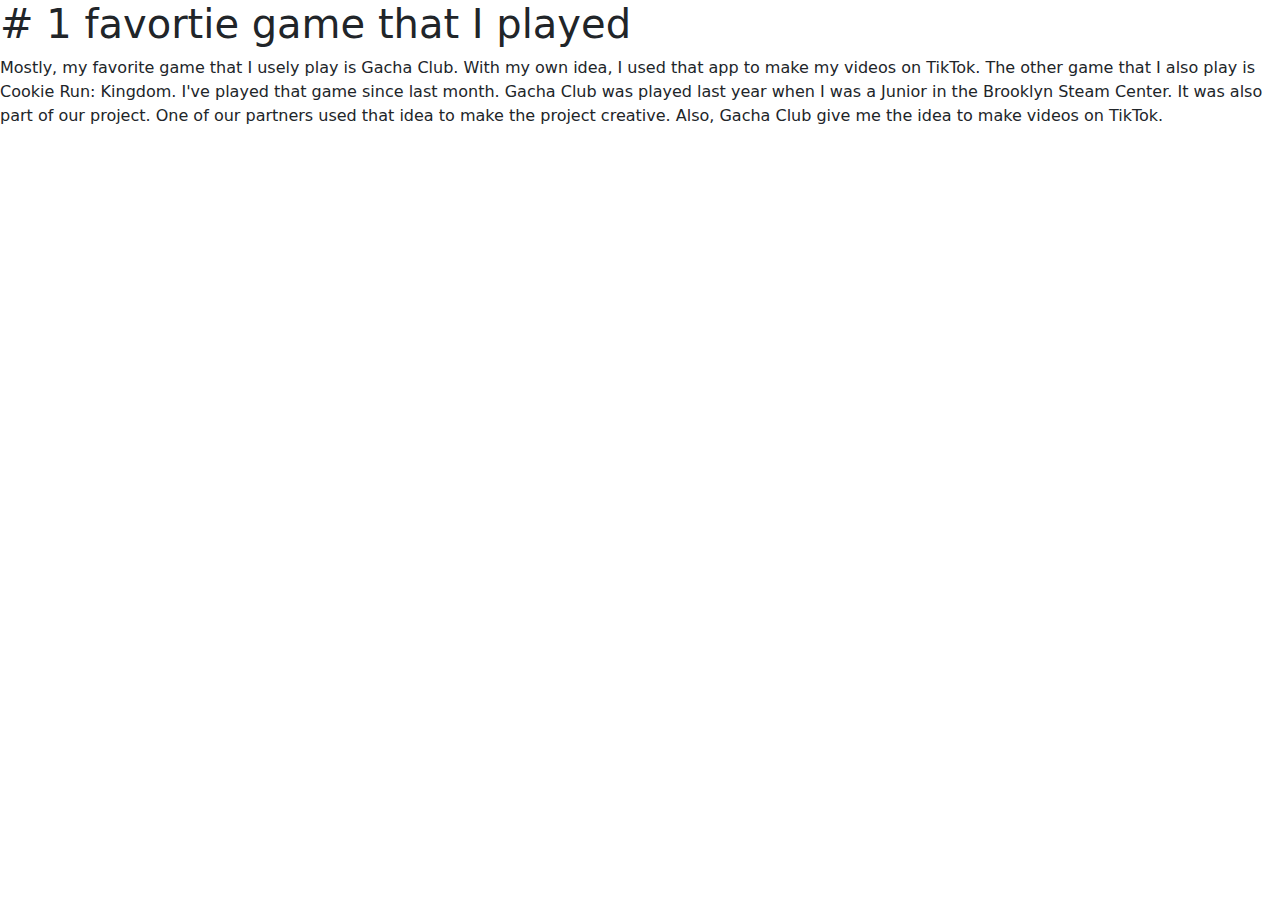
==== favoritegame.html @ a63aee6b "added index file" ====
<!DOCTYPE html>
<html lang="en">
<head>
  <title> Favorite Games</title>
  <meta charset="utf-8">
  <meta name="viewport" content="width=device-width, initial-scale=1">
  <link href="https://cdn.jsdelivr.net/npm/bootstrap@5.2.1/dist/css/bootstrap.min.css" rel="stylesheet">
  <script src="https://cdn.jsdelivr.net/npm/bootstrap@5.2.1/dist/js/bootstrap.bundle.min.js"></script>
  <link href="style.css">
</head>
  <body>
  <p class="h1"># 1 favortie game that I played</p>
  <p> Mostly, my favorite game that I usely play is Gacha Club. With my own idea, I used that app to make my videos on TikTok. The other game that I also play is Cookie Run: Kingdom.
   I've played that game since last month. Gacha Club was played last year when I was a Junior in the Brooklyn Steam Center. It was also part of our project. One of our partners used that idea to make
the project creative. Also, Gacha Club give me the idea to make videos on TikTok.</p>
</body>
</html>
---- style.css ----
.bg-secrettrio {
    background-color: rgb(0, 194, 110);
}
.bg-favoritegame.html {
    background-color: rgb(0, 140, 255) ;
}
.bg-Favoritetvshows.html{
    background-color: rgb(255, 52, 154);
}
.bg-Languages.html{
    background-color: rgb(86, 0, 167);
}
.bg-hurricanenames.html {
    background-color: rgb(255, 136, 0);
}
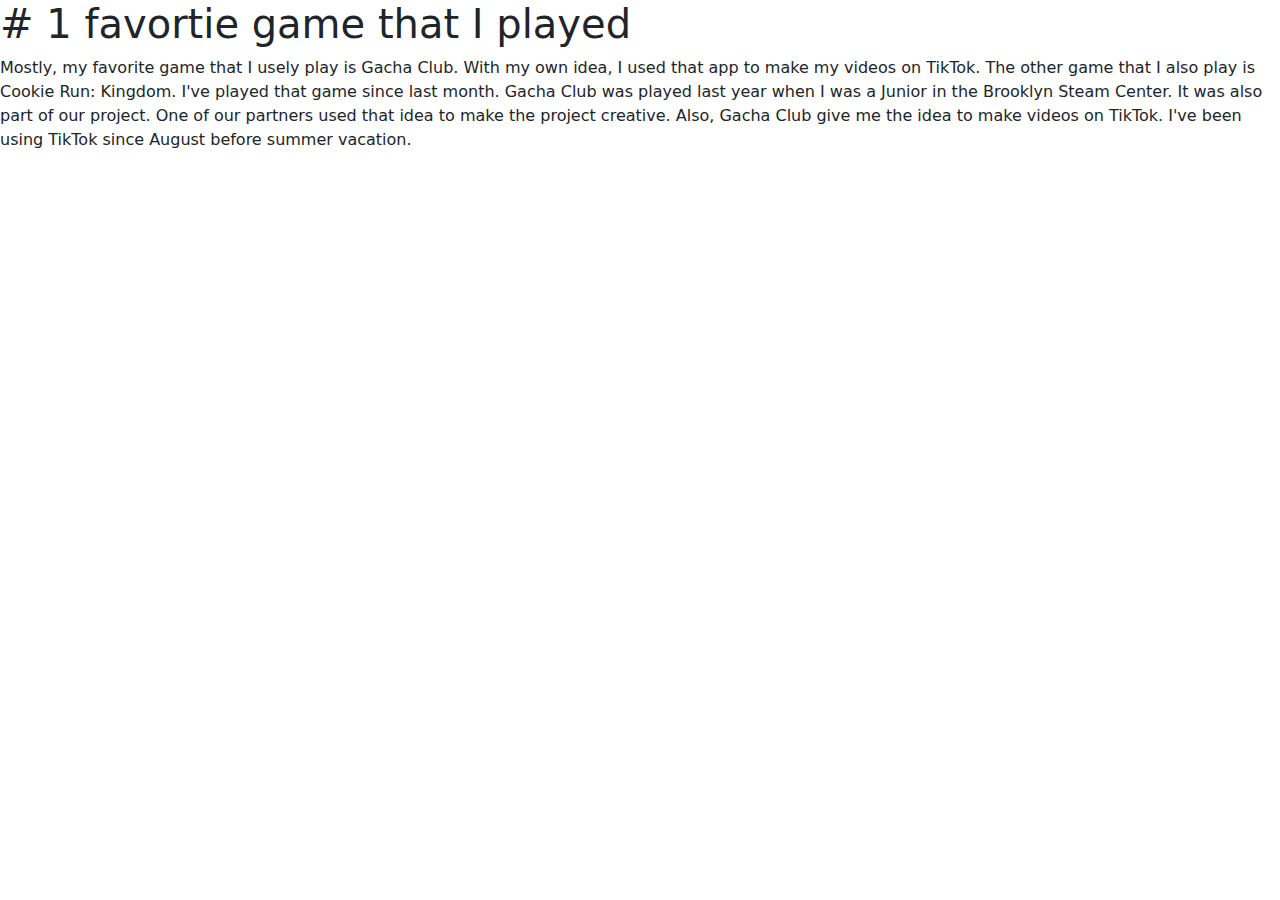
==== commit 86520b57: "added index file" ====
--- a/favoritegame.html
+++ b/favoritegame.html
@@ -12,6 +12,6 @@
   <p class="h1"># 1 favortie game that I played</p>
   <p> Mostly, my favorite game that I usely play is Gacha Club. With my own idea, I used that app to make my videos on TikTok. The other game that I also play is Cookie Run: Kingdom.
    I've played that game since last month. Gacha Club was played last year when I was a Junior in the Brooklyn Steam Center. It was also part of our project. One of our partners used that idea to make
-the project creative. Also, Gacha Club give me the idea to make videos on TikTok.</p>
+the project creative. Also, Gacha Club give me the idea to make videos on TikTok. I've been using TikTok since August before summer vacation.</p>
 </body>
 </html>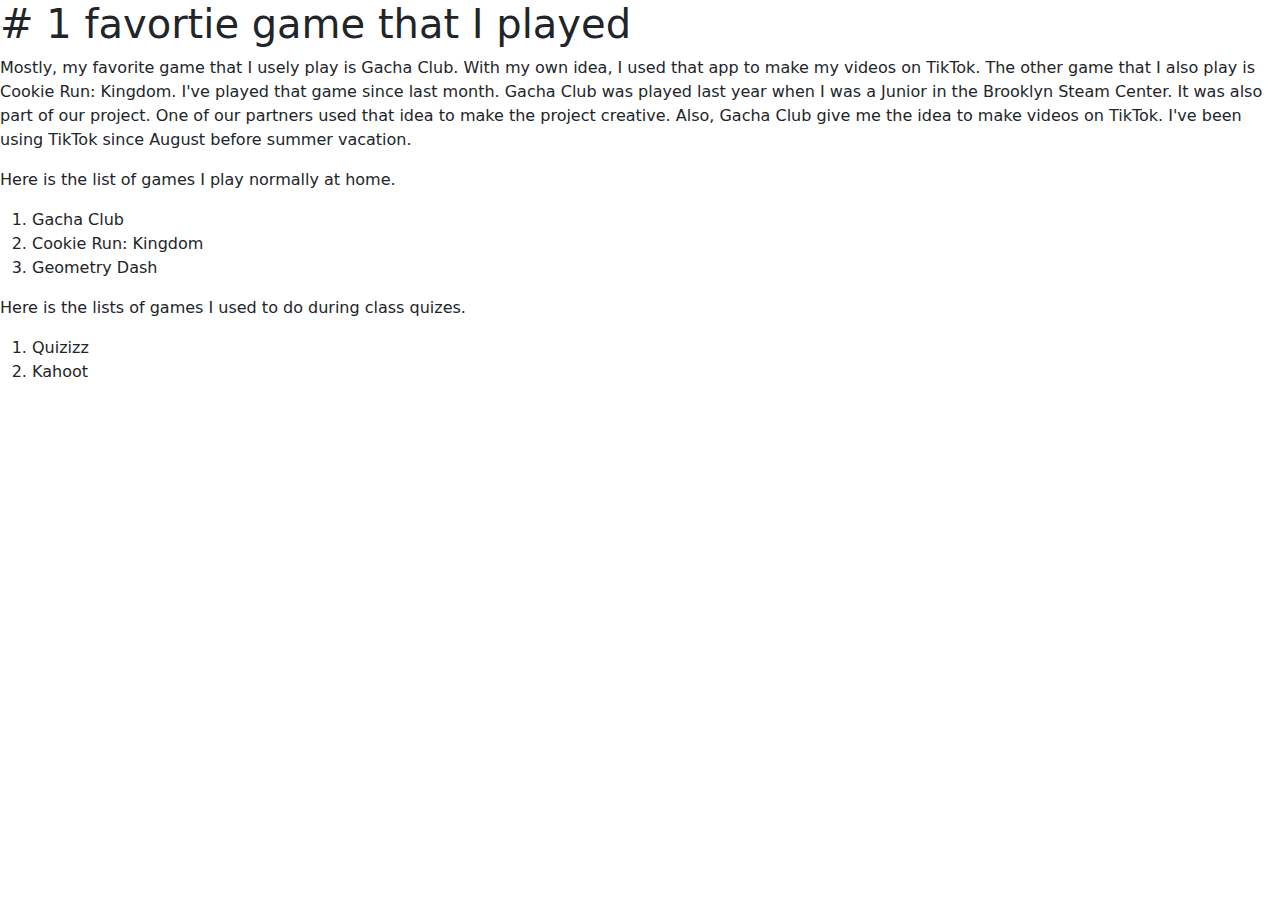
==== commit 96989835: "added index file" ====
--- a/favoritegame.html
+++ b/favoritegame.html
@@ -13,5 +13,17 @@
   <p> Mostly, my favorite game that I usely play is Gacha Club. With my own idea, I used that app to make my videos on TikTok. The other game that I also play is Cookie Run: Kingdom.
    I've played that game since last month. Gacha Club was played last year when I was a Junior in the Brooklyn Steam Center. It was also part of our project. One of our partners used that idea to make
 the project creative. Also, Gacha Club give me the idea to make videos on TikTok. I've been using TikTok since August before summer vacation.</p>
+<p>Here is the list of games I play normally at home.</p>
+<ol>
+<li>Gacha Club</li>
+<li>Cookie Run: Kingdom</li>
+<li>Geometry Dash</li>
+</ol>
+<p>Here is the lists of games I used to do during class quizes.</p>
+<ol>
+<li>Quizizz</li>
+<li>Kahoot</li>
+
+</ol>
 </body>
 </html>--- a/style.css
+++ b/style.css
@@ -1,15 +1,16 @@
 .bg-secrettrio {
-    background-color: rgb(0, 194, 110);
+    background-color: rgb(0, 255, 145);
 }
 .bg-favoritegame.html {
     background-color: rgb(0, 140, 255) ;
 }
 .bg-Favoritetvshows.html{
-    background-color: rgb(255, 52, 154);
+    background-color: rgb(255, 0, 128);
 }
 .bg-Languages.html{
-    background-color: rgb(86, 0, 167);
+    background-color: rgb(110, 0, 254);
 }
 .bg-hurricanenames.html {
     background-color: rgb(255, 136, 0);
+    
 }
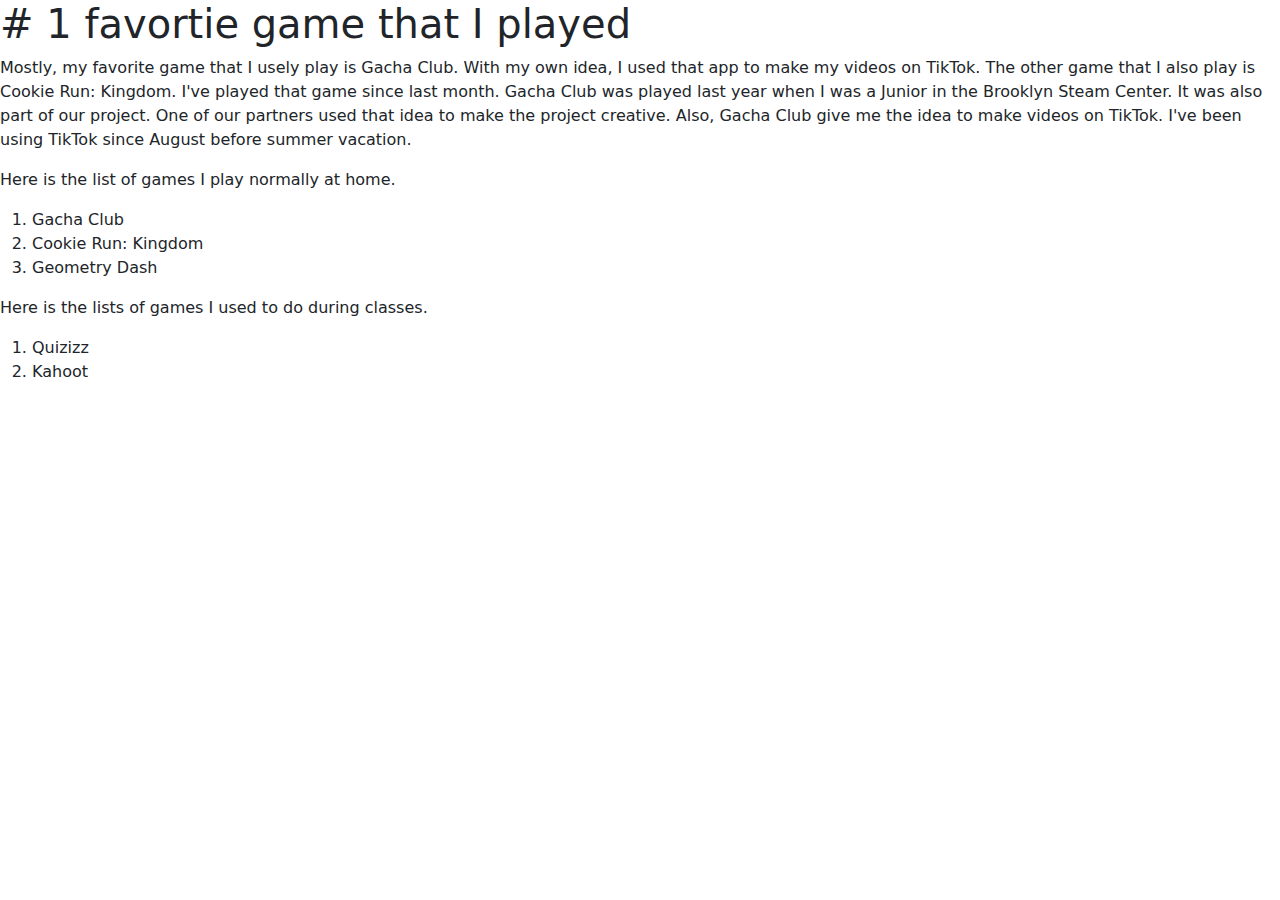
==== commit 52de3a50: "added index file" ====
--- a/favoritegame.html
+++ b/favoritegame.html
@@ -19,7 +19,7 @@
 <li>Cookie Run: Kingdom</li>
 <li>Geometry Dash</li>
 </ol>
-<p>Here is the lists of games I used to do during class quizes.</p>
+<p>Here is the lists of games I used to do during classes.</p>
 <ol>
 <li>Quizizz</li>
 <li>Kahoot</li>
--- a/style.css
+++ b/style.css
@@ -1,16 +1,31 @@
 .bg-secrettrio {
-    background-color: rgb(0, 255, 145);
+    background-color: rgb(0, 196, 111);
+    color:rgb(161, 255, 180) 
 }
 .bg-favoritegame.html {
     background-color: rgb(0, 140, 255) ;
+    color:rgb(180, 220, 255)
 }
 .bg-Favoritetvshows.html{
     background-color: rgb(255, 0, 128);
+    color: rgb(116, 0, 58)
 }
 .bg-Languages.html{
-    background-color: rgb(110, 0, 254);
+    background-color: rgb(101, 0, 210);
+    color:rgb(40, 0, 79)
 }
 .bg-hurricanenames.html {
     background-color: rgb(255, 136, 0);
+    color:rgb(160, 115, 0)
     
 }
+#navbar 
+li a {
+        display: block;
+        color: rgb(160, 3, 79);
+        text-align: center;
+        padding: 14px 16px;
+        text-decoration: none;
+      }
+      
+
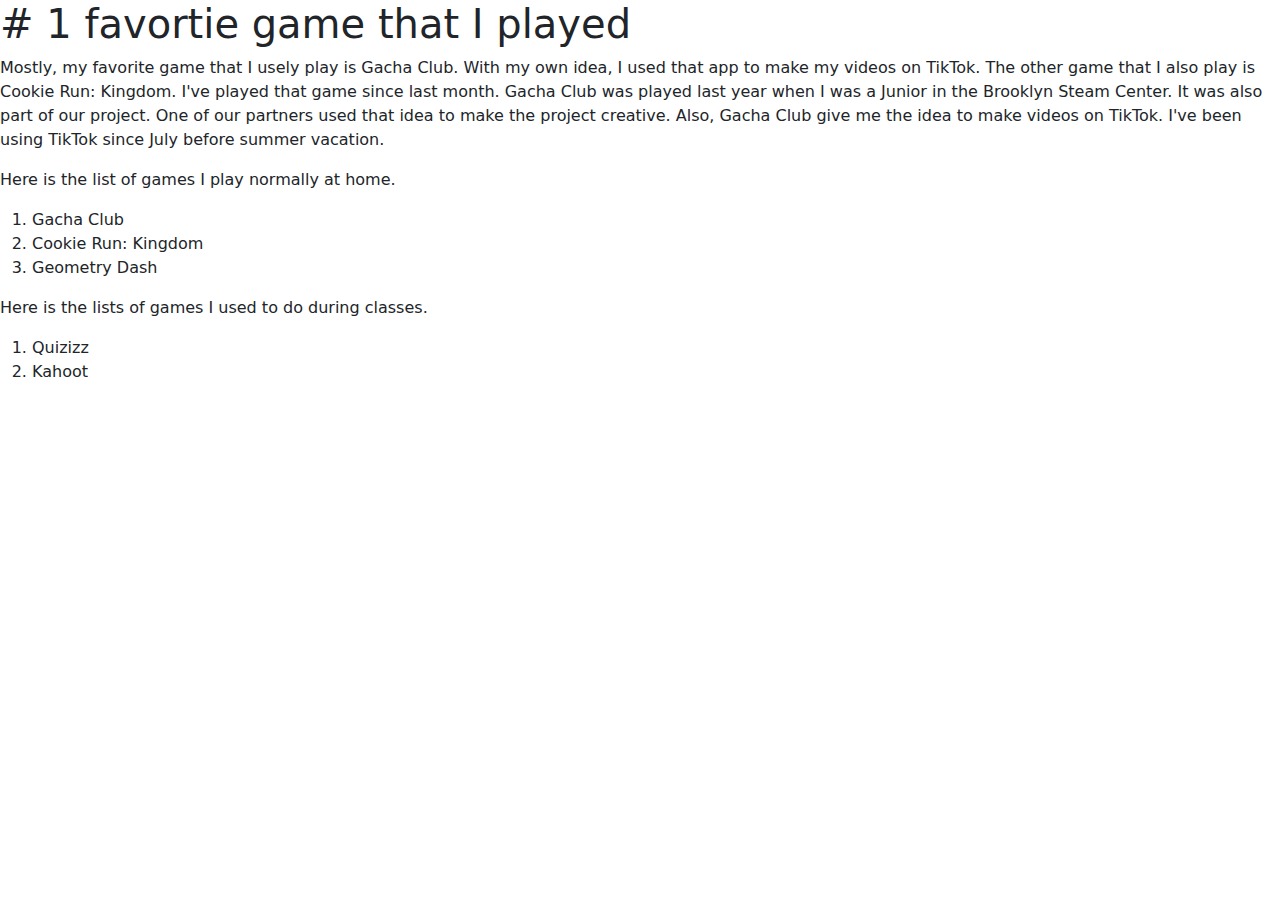
==== commit 33779c7b: "added index file" ====
--- a/favoritegame.html
+++ b/favoritegame.html
@@ -12,7 +12,7 @@
   <p class="h1"># 1 favortie game that I played</p>
   <p> Mostly, my favorite game that I usely play is Gacha Club. With my own idea, I used that app to make my videos on TikTok. The other game that I also play is Cookie Run: Kingdom.
    I've played that game since last month. Gacha Club was played last year when I was a Junior in the Brooklyn Steam Center. It was also part of our project. One of our partners used that idea to make
-the project creative. Also, Gacha Club give me the idea to make videos on TikTok. I've been using TikTok since August before summer vacation.</p>
+the project creative. Also, Gacha Club give me the idea to make videos on TikTok. I've been using TikTok since July before summer vacation.</p>
 <p>Here is the list of games I play normally at home.</p>
 <ol>
 <li>Gacha Club</li>
--- a/style.css
+++ b/style.css
@@ -27,5 +27,15 @@
         padding: 14px 16px;
         text-decoration: none;
       }
+      #navbar > a {
+        color:#69e1ff;
+        padding: 24px;
+        display: inline-block;
+        text-decoration: none;
+        font-weight: bold;
+       }
+  #navbar > a:hover {
+      background-color:rgb(98, 0, 255);
       
-
+  }
+ 
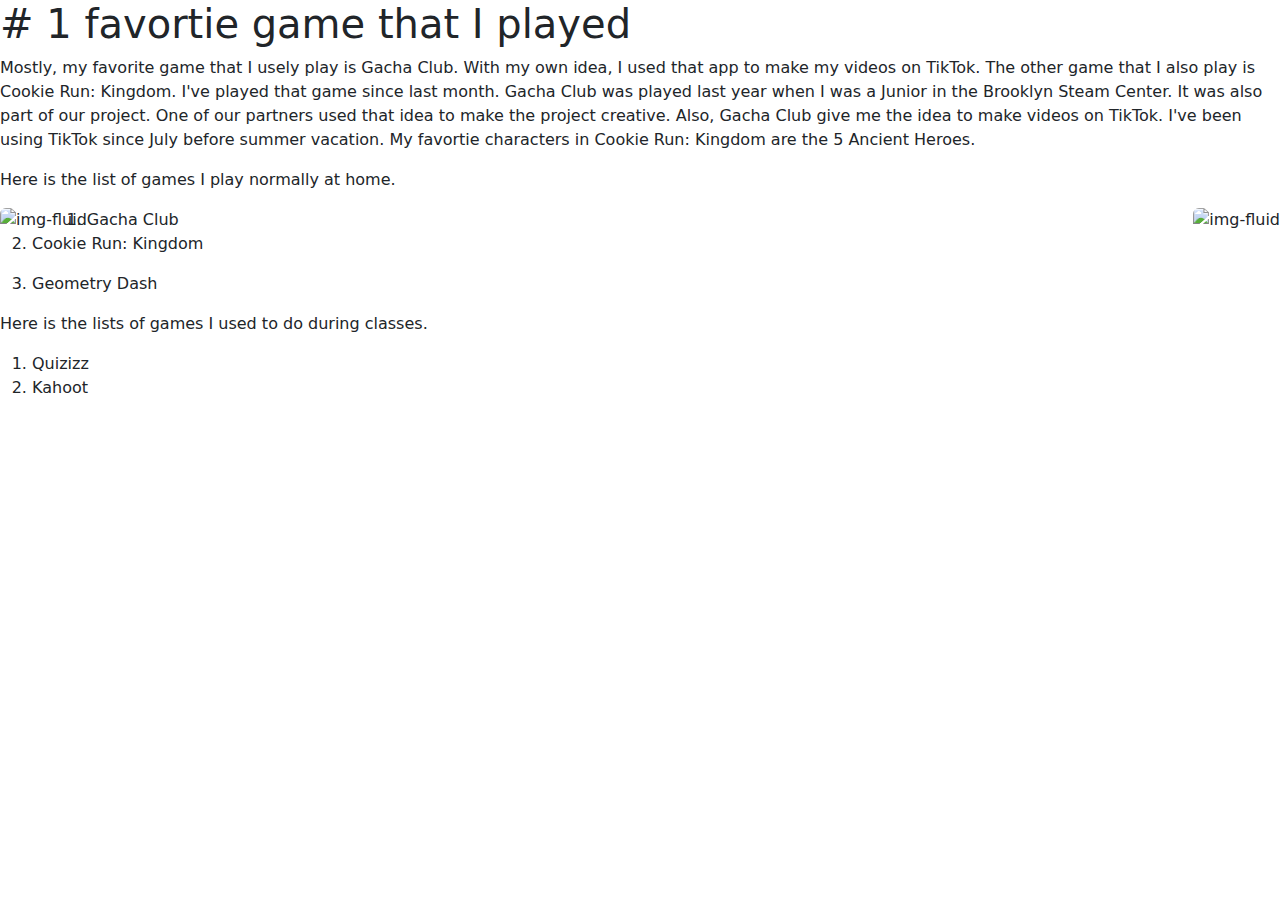
==== commit 1dedae74: "added index file" ====
--- a/favoritegame.html
+++ b/favoritegame.html
@@ -10,13 +10,16 @@
 </head>
   <body>
   <p class="h1"># 1 favortie game that I played</p>
-  <p> Mostly, my favorite game that I usely play is Gacha Club. With my own idea, I used that app to make my videos on TikTok. The other game that I also play is Cookie Run: Kingdom.
+  <div class = "text light-pink bg-rosepink>" <p> Mostly, my favorite game that I usely play is Gacha Club. With my own idea, I used that app to make my videos on TikTok. The other game that I also play is Cookie Run: Kingdom.
    I've played that game since last month. Gacha Club was played last year when I was a Junior in the Brooklyn Steam Center. It was also part of our project. One of our partners used that idea to make
-the project creative. Also, Gacha Club give me the idea to make videos on TikTok. I've been using TikTok since July before summer vacation.</p>
-<p>Here is the list of games I play normally at home.</p>
+the project creative. Also, Gacha Club give me the idea to make videos on TikTok. I've been using TikTok since July before summer vacation. My favortie characters in Cookie Run: Kingdom are the 5 Ancient Heroes.</p>
+<p>Here is the list of games I play normally at home.</p> </div>
+<img src="Holly_illust.webp" class="rounded float-end" alt="img-fluid">
+<img src="Darkcacaoillust_nl.webp" class="rounded float-start" alt="img-fluid">
 <ol>
 <li>Gacha Club</li>
 <li>Cookie Run: Kingdom</li>
+<p></p>
 <li>Geometry Dash</li>
 </ol>
 <p>Here is the lists of games I used to do during classes.</p>
--- a/style.css
+++ b/style.css
@@ -1,4 +1,31 @@
-.bg-secrettrio {
+body{
+    font-family: 'Roboto' , sans-serif;
+    background-color: #ab0000;
+    color:#5cff93;
+    margin: 0 ;
+    
+   
+
+}
+ main {
+    max-width: 768px;
+    margin:0 auto;
+ }
+a:link {
+    color: #6200ff
+  }
+  
+  a:visited {
+   color:#ff48c8;
+  }
+    a:hover {
+        color: #00c3ff
+      }
+      a:active {
+        color: #ac5600
+      }
+      
+.bg-index.html {
     background-color: rgb(0, 196, 111);
     color:rgb(161, 255, 180) 
 }
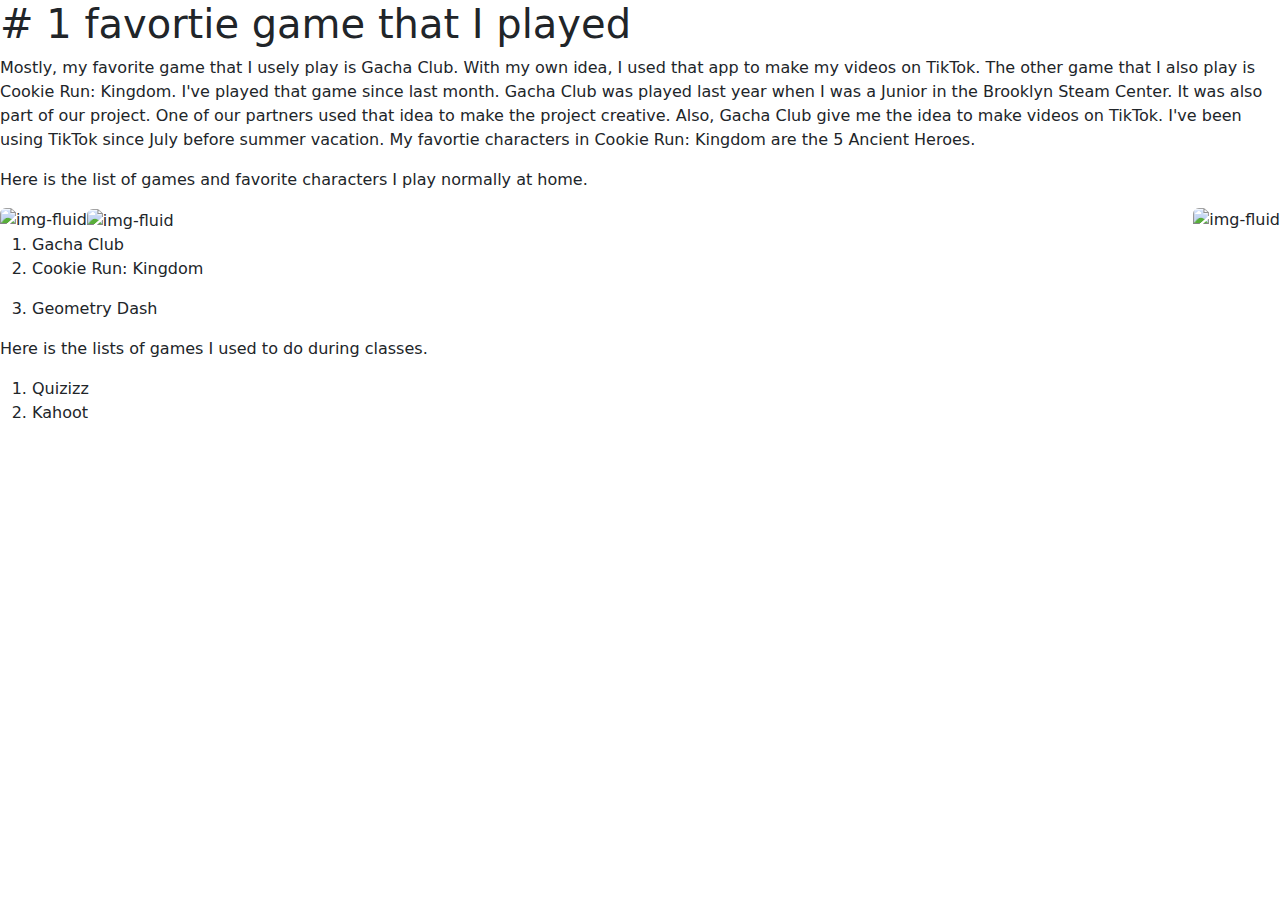
==== commit 04f7ab5c: "test" ====
--- a/favoritegame.html
+++ b/favoritegame.html
@@ -1,21 +1,23 @@
 <!DOCTYPE html>
 <html lang="en">
 <head>
-  <title> Favorite Games</title>
+  <title>Favorite Games</title>
   <meta charset="utf-8">
   <meta name="viewport" content="width=device-width, initial-scale=1">
   <link href="https://cdn.jsdelivr.net/npm/bootstrap@5.2.1/dist/css/bootstrap.min.css" rel="stylesheet">
   <script src="https://cdn.jsdelivr.net/npm/bootstrap@5.2.1/dist/js/bootstrap.bundle.min.js"></script>
   <link href="style.css">
 </head>
-  <body>
+  <body class="bg-favoritegame.html">
   <p class="h1"># 1 favortie game that I played</p>
-  <div class = "text light-pink bg-rosepink>" <p> Mostly, my favorite game that I usely play is Gacha Club. With my own idea, I used that app to make my videos on TikTok. The other game that I also play is Cookie Run: Kingdom.
+  <div class = "text light-pink bg-rosepink>".bg-rosepink></div> <p> Mostly, my favorite game that I usely play is Gacha Club. With my own idea, I used that app to make my videos on TikTok. The other game that I also play is Cookie Run: Kingdom.
    I've played that game since last month. Gacha Club was played last year when I was a Junior in the Brooklyn Steam Center. It was also part of our project. One of our partners used that idea to make
 the project creative. Also, Gacha Club give me the idea to make videos on TikTok. I've been using TikTok since July before summer vacation. My favortie characters in Cookie Run: Kingdom are the 5 Ancient Heroes.</p>
-<p>Here is the list of games I play normally at home.</p> </div>
+<p>Here is the list of games and favorite characters I play normally at home.</p> </div>
 <img src="Holly_illust.webp" class="rounded float-end" alt="img-fluid">
 <img src="Darkcacaoillust_nl.webp" class="rounded float-start" alt="img-fluid">
+<img src="download-2.jpg" class=" rounded circle" alt="img-fluid">
+<link href="https://www.cookierun-kingdom.com/en/">
 <ol>
 <li>Gacha Club</li>
 <li>Cookie Run: Kingdom</li>
--- a/style.css
+++ b/style.css
@@ -1,68 +1,42 @@
-body{
-    font-family: 'Roboto' , sans-serif;
-    background-color: #ab0000;
-    color:#5cff93;
-    margin: 0 ;
-    
-   
 
-}
- main {
-    max-width: 768px;
-    margin:0 auto;
- }
-a:link {
-    color: #6200ff
-  }
-  
-  a:visited {
-   color:#ff48c8;
-  }
-    a:hover {
-        color: #00c3ff
-      }
-      a:active {
-        color: #ac5600
-      }
-      
+      #navbar 
+      li a {
+              display: block;
+              color: rgb(180, 0, 87);
+              text-align: center;
+              padding: 14px 16px;
+              text-decoration: none;
+            }
+            #navbar > a {
+              color:#fc5af7;
+              padding: 24px;
+              display: inline-block;
+              text-decoration: none;
+              font-weight: bold;
+             }
+        #navbar > a:hover {
+            background-color:rgb(111, 0, 0);
+            
+        }     
 .bg-index.html {
     background-color: rgb(0, 196, 111);
     color:rgb(161, 255, 180) 
 }
 .bg-favoritegame.html {
     background-color: rgb(0, 140, 255) ;
-    color:rgb(180, 220, 255)
+    color:rgb(180, 220, 255);
 }
 .bg-Favoritetvshows.html{
     background-color: rgb(255, 0, 128);
-    color: rgb(116, 0, 58)
+    color: rgb(116, 0, 58);
 }
 .bg-Languages.html{
     background-color: rgb(101, 0, 210);
-    color:rgb(40, 0, 79)
+    color:rgb(40, 0, 79);
 }
 .bg-hurricanenames.html {
     background-color: rgb(255, 136, 0);
-    color:rgb(160, 115, 0)
+    color:rgb(160, 115, 0);
     
 }
-#navbar 
-li a {
-        display: block;
-        color: rgb(160, 3, 79);
-        text-align: center;
-        padding: 14px 16px;
-        text-decoration: none;
-      }
-      #navbar > a {
-        color:#69e1ff;
-        padding: 24px;
-        display: inline-block;
-        text-decoration: none;
-        font-weight: bold;
-       }
-  #navbar > a:hover {
-      background-color:rgb(98, 0, 255);
-      
-  }
- 
+
